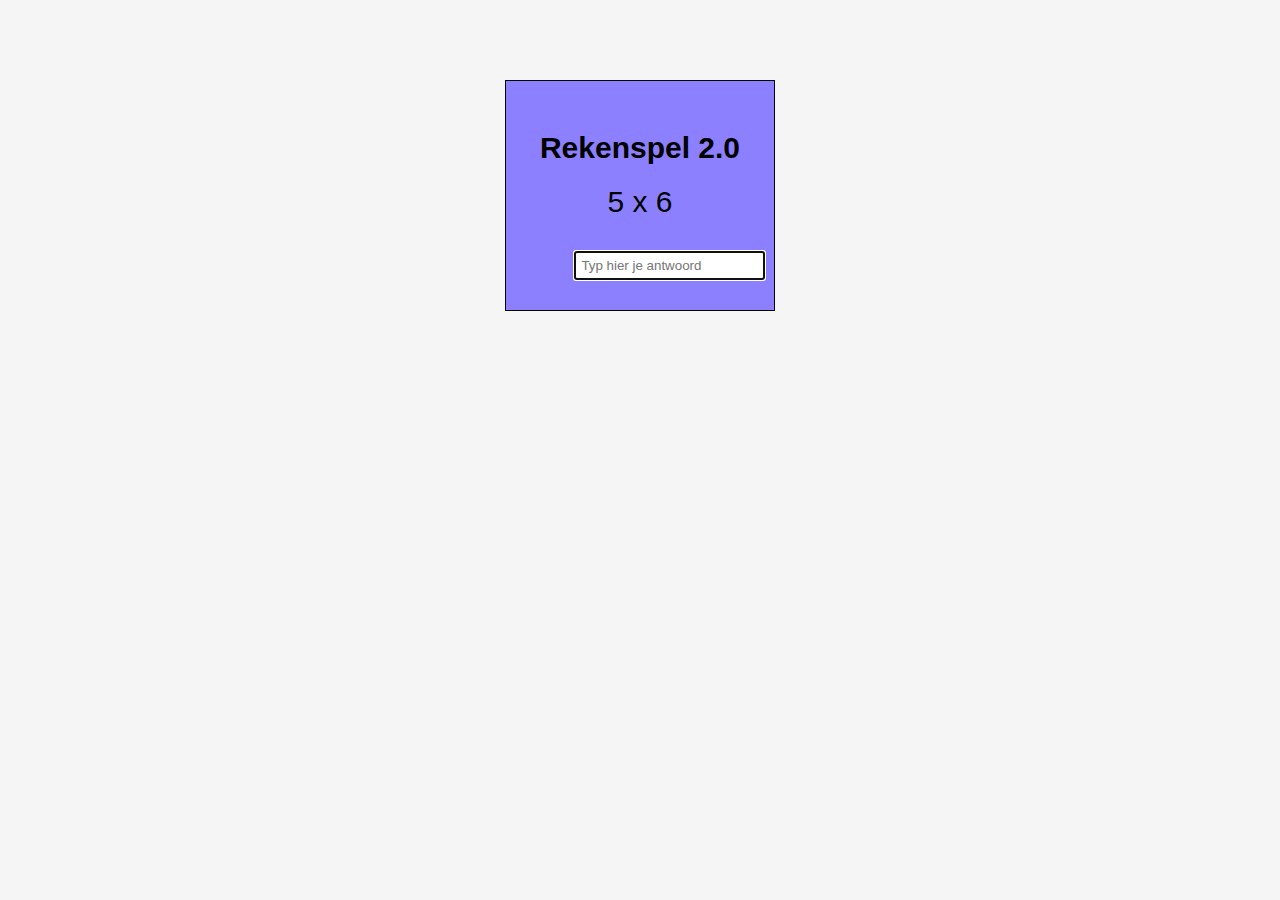
==== rekenspel2/index.html @ f208704c "uploaded" ====
<!DOCTYPE html>
<html>
  <head>
    <link rel="stylesheet" href="style.css">
    <meta charset="utf-8">
    <title>Rekenspel 2.0</title>
  </head>
  <body>
  <div class="container">
      <div class="wrapper" id="wrapper">
        <h1 class="center">Rekenspel 2.0</h1>
        <div class="mijnOpgave center" id="mijnOpgave">
          Let's do some Maths!
        </div>
        <input class="input" type="text" id="mijnAntwoord" placeholder="Typ hier je antwoord">
        <div class="output" id="feedback">Antwoorden:</div>
      </div>
  </div>
  <script src="script.js" charset="utf-8"></script>
  </body>
</html>
---- rekenspel2/style.css ----
html, body {
  margin: 0;
  padding: 0;
  background-color: #f5f5f5;
  font-family: Avenir, sans-serif;
}

.container {
  display: flex;
  justify-content: center;
  margin-top: 5rem;
}

.wrapper {
  border: 1px solid black;
  width: 13rem;
  padding: 30px;
  background-color: #8d80ff;
}

.mijnOpgave {
  margin-bottom: 2rem;
}

.center {
    display: flex;
    justify-content: center;
    align-items: center;
    font-size: 30px;
}

.input {
  margin-left: 2.4rem;
  padding: 5px;
}

.output {
  margin-left: 3rem;
}

.goed{
  background-color:#02ff41;
}

.fout{
  background-color:#ff0101;
}
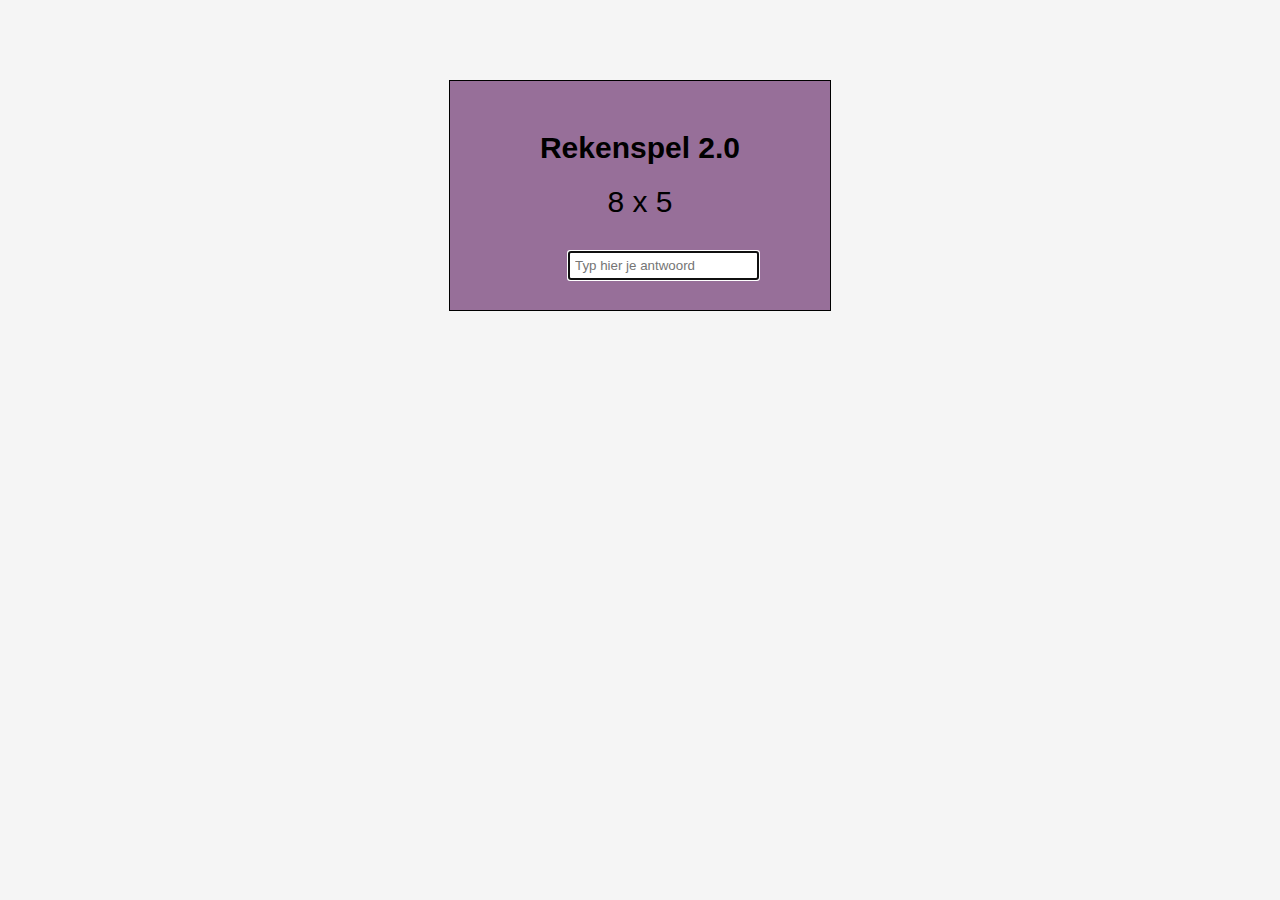
==== commit 4f8a967b: "Add files via upload" ====
--- a/rekenspel2/index.html
+++ b/rekenspel2/index.html
@@ -9,9 +9,7 @@
   <div class="container">
       <div class="wrapper" id="wrapper">
         <h1 class="center">Rekenspel 2.0</h1>
-        <div class="mijnOpgave center" id="mijnOpgave">
-          Let's do some Maths!
-        </div>
+        <div class="mijnOpgave center" id="mijnOpgave"></div>
         <input class="input" type="text" id="mijnAntwoord" placeholder="Typ hier je antwoord">
         <div class="output" id="feedback">Antwoorden:</div>
       </div>
--- a/rekenspel2/style.css
+++ b/rekenspel2/style.css
@@ -13,9 +13,9 @@
 
 .wrapper {
   border: 1px solid black;
-  width: 13rem;
+  width: 20rem;
   padding: 30px;
-  background-color: #8d80ff;
+  background-color: #976f99;
 }
 
 .mijnOpgave {
@@ -30,18 +30,20 @@
 }
 
 .input {
-  margin-left: 2.4rem;
+  margin-left: 5.5rem;
   padding: 5px;
 }
 
 .output {
-  margin-left: 3rem;
+  margin-left: 6.5rem;
 }
 
 .goed{
-  background-color:#02ff41;
+  background-color: #029d2c;
+  color: #fff;
 }
 
 .fout{
-  background-color:#ff0101;
+  background-color: #a10101;
+  color: #fff;
 }
